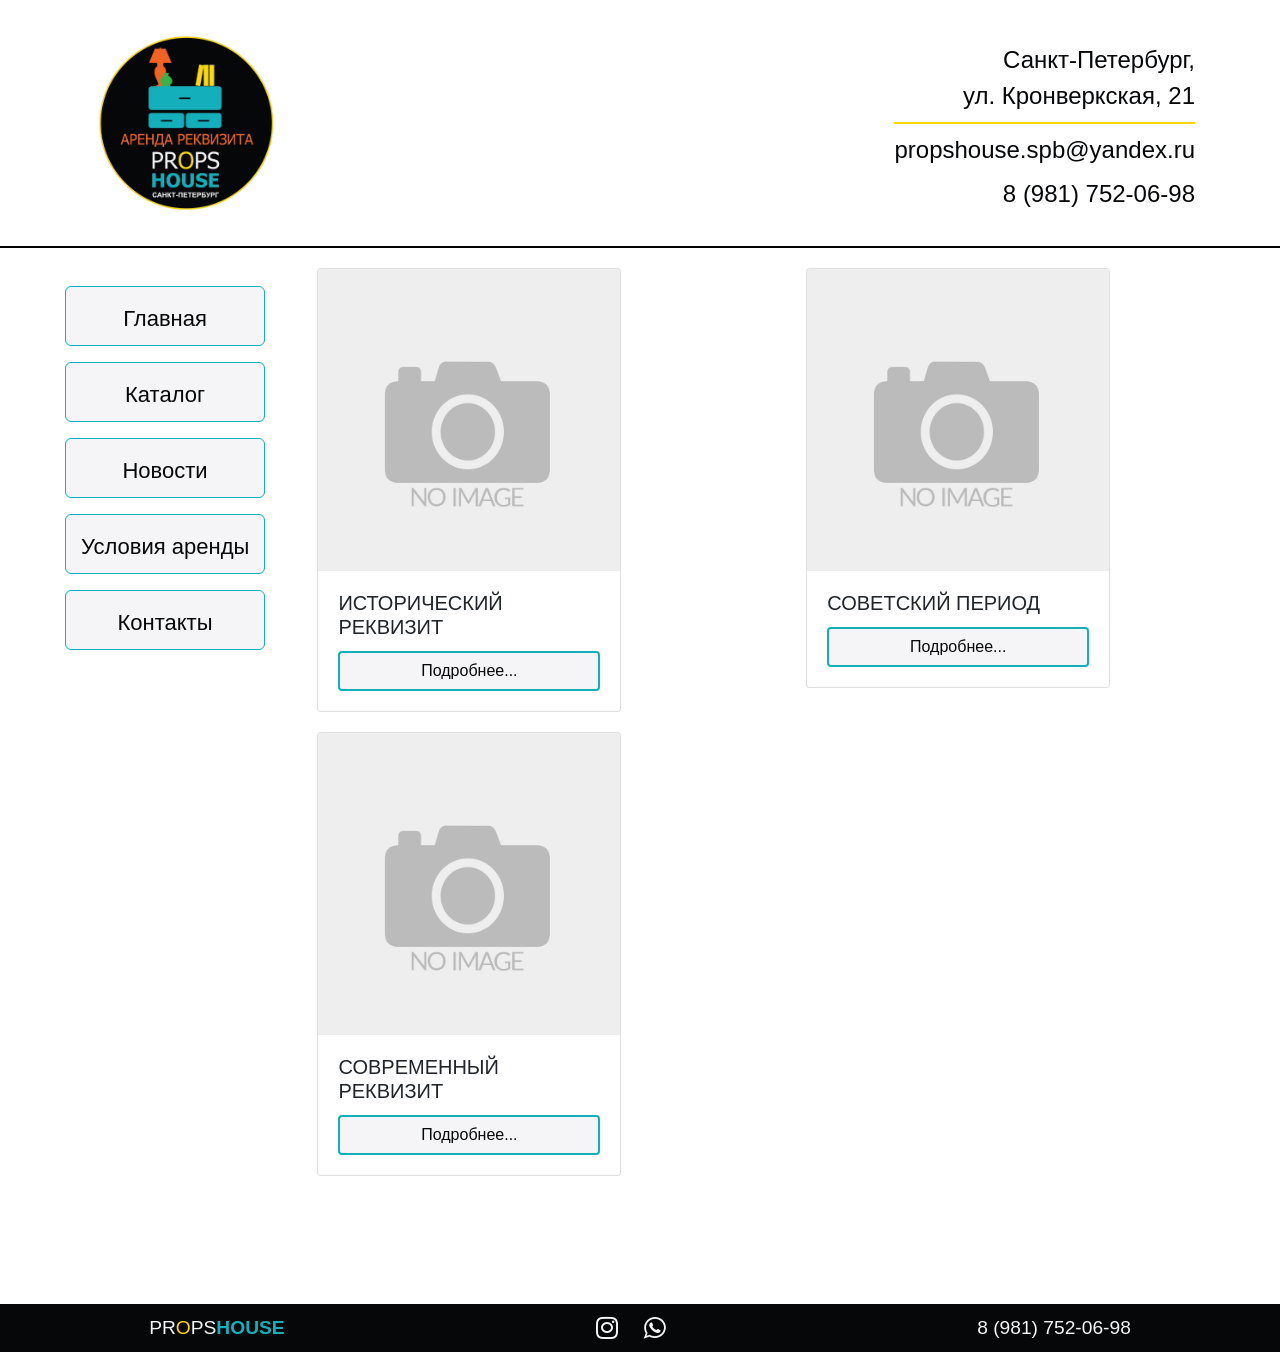
==== catalog.html @ b4fa4638 "portfolio" ====
<!DOCTYPE html>
<html lang="en">

<head>
    <meta charset="UTF-8">
    <meta http-equiv="X-UA-Compatible" content="IE=edge">
    <meta name="viewport" content="width=device-width, initial-scale=1, shrink-to-fit=no">

    <!-- Bootstrap CSS -->
    <link rel="stylesheet" href="https://maxcdn.bootstrapcdn.com/bootstrap/4.0.0/css/bootstrap.min.css"
        integrity="sha384-Gn5384xqQ1aoWXA+058RXPxPg6fy4IWvTNh0E263XmFcJlSAwiGgFAW/dAiS6JXm" crossorigin="anonymous">
    <link rel="stylesheet" href="https://cdnjs.cloudflare.com/ajax/libs/font-awesome/4.7.0/css/font-awesome.min.css">
    <link rel="stylesheet" href="assets/css/normalize.css">
    <link rel="stylesheet" href="assets/css/style.css">

    <title>Propshouse</title>
</head>

<body>
    <!-- Шапка -->
    <header class="header">
        <nav class="navbar navbar-expand-sm navbar-expand-md">
            <div class="container d-flex flex-row flex-nowrap">
                <a class="navbar-brand" href="index.html">
                    <img class="header__logo img-fluid d-inline-block align-top" src="assets/images/propshouse_logo.png"
                        alt="logo">
                </a>
                <span class="navbar-text pb-0 text-right">
                    Санкт-Петербург,<br>ул. Кронверкская, 21<br>
                    <a class="navbar-text navbar-text_email mt-2" href="mailto:propshouse.spb@yandex.ru">
                        propshouse.spb@yandex.ru
                    </a><br>
                    <a class="header_tel" href="tel:+79817520698">8 (981) 752-06-98</a>
                </span>
            </div>
        </nav>
        <nav class="mobile-menu">
            <input type="checkbox" id="checkbox" class="mobile-menu__checkbox">
            <label for="checkbox" class="mobile-menu__btn">
                <div class="mobile-menu__icon"></div>
            </label>
            <div class="mobile-menu__container">
                <ul class="mobile-menu__list">
                    <li class="mobile-menu__item"><a href="index.html" class="mobile-menu__link">Главная</a></li>
                    <li class="mobile-menu__item"><a href="catalog.html" class="mobile-menu__link">Каталог</a></li>
                    <li class="mobile-menu__item"><a href="news.html" class="mobile-menu__link">Новости</a></li>
                    <li class="mobile-menu__item"><a href="rent-terms.html" class="mobile-menu__link">Условия</a></li>
                    <li class="mobile-menu__item"><a href="contacts.html" class="mobile-menu__link">Контакты</a></li>
                </ul>
            </div>
        </nav>
    </header>

    <div class="container_great">
        <!-- Меню -->
        <aside class="aside">
            <div class="container container_menu">
                <div class="row row_1">
                    <div class="col-8 menu_list">
                        <a href="index.html" class="btn btn-info active_menu_item" role="button"
                            aria-pressed="true">Главная</a>
                        <a href="catalog.html" class="btn btn-info active_menu_item" role="button"
                            aria-pressed="true">Каталог</a>
                        <a href="news.html" class="btn btn-info active_menu_item" role="button"
                            aria-pressed="true">Новости</a>
                        <a href="rent-terms.html" class="btn btn-info active_menu_item" role="button"
                            aria-pressed="true">Условия
                            аренды</a>
                        <a href="contacts.html" class="btn btn-info active_menu_item" role="button"
                            aria-pressed="true">Контакты</a>
                    </div>
                </div>
            </div>
        </aside>
        <!--Основной контент-->
        <main class="main-page-container">
            <div class="container d-flex justify-content-around">
                <div class="row row-main-page-container">
                    <div class="col">
                        <div class="card card-main-page">
                            <img class="card-img-top" src="assets/images/no-image.jpg" alt="Исторический реквизит">
                            <div class="card-body">
                                <h5 class="card-title">ИСТОРИЧЕСКИЙ РЕКВИЗИТ</h5>
                                <!--<p class="card-text">Краткое описание/комментарий (XVIII, XIX век)</p>-->
                                <a href="historical.html"
                                    class="btn btn-primary btn-block catalog-page-button">Подробнее...</a>
                            </div>
                        </div>
                    </div>
                    <div class="col">
                        <div class="card card-main-page">
                            <img class="card-img-top" src="assets/images/no-image.jpg" alt="Советский период">
                            <div class="card-body">
                                <h5 class="card-title">СОВЕТСКИЙ ПЕРИОД</h5>
                                <!--<p class="card-text">Some quick example text to build on the card title and make up the bulk of the card's content.</p>-->
                                <a href="sovietunion.html"
                                    class="btn btn-primary btn-block catalog-page-button">Подробнее...</a>
                            </div>
                        </div>
                    </div>
                    <div class="col">
                        <div class="card card-main-page">
                            <img class="card-img-top" src="assets/images/no-image.jpg" alt="Современный реквизит">
                            <div class="card-body">
                                <h5 class="card-title">СОВРЕМЕННЫЙ РЕКВИЗИТ</h5>
                                <!--<p class="card-text">Краткое описание/комментарий</p>-->
                                <a href="modern.html"
                                    class="btn btn-primary btn-block catalog-page-button">Подробнее...</a>
                            </div>
                        </div>
                    </div>
                </div>

        </main>
    </div>
    <!--Подвал-->
    <footer class="footer d-flex flex-row justify-content-around align-items-center">
        <div>
            <a class="footer__text" href="index.html">PR<span class="footer__yellow-text">O</span>PS<span
                    class="footer__blue-text">HOUSE</span></a>
        </div>
        <div class="d-flex flex-row justify-content-center">
            <a class="btn fa fa-instagram footer__icons" href="https://www.instagram.com/propshouse.spb"></a>
            <a class="btn fa fa-whatsapp footer__icons" href="https://wa.me/79817520698"></a>
        </div>

        <div>
            <a class="footer__text" href="tel:+79817520698">8 (981) 752-06-98</a>
        </div>
    </footer>

    <script src="https://code.jquery.com/jquery-3.2.1.slim.min.js"
        integrity="sha384-KJ3o2DKtIkvYIK3UENzmM7KCkRr/rE9/Qpg6aAZGJwFDMVNA/GpGFF93hXpG5KkN" crossorigin="anonymous">
    </script>
    <script src="https://cdnjs.cloudflare.com/ajax/libs/popper.js/1.12.9/umd/popper.min.js"
        integrity="sha384-ApNbgh9B+Y1QKtv3Rn7W3mgPxhU9K/ScQsAP7hUibX39j7fakFPskvXusvfa0b4Q" crossorigin="anonymous">
    </script>
    <script src="https://maxcdn.bootstrapcdn.com/bootstrap/4.0.0/js/bootstrap.min.js"
        integrity="sha384-JZR6Spejh4U02d8jOt6vLEHfe/JQGiRRSQQxSfFWpi1MquVdAyjUar5+76PVCmYl" crossorigin="anonymous">
    </script>
</body>

</html>
---- assets/css/style.css ----
body {
  font-family: "Tahoma", sans-serif;
}

.navbar {
  /*background-color: $black;*/
  height: -webkit-fit-content;
  height: -moz-fit-content;
  height: fit-content;
}

.navbar-text {
  color: #060709;
  min-width: -webkit-max-content;
  min-width: -moz-max-content;
  min-width: max-content;
  font-size: 24px;
  line-height: 1.5em;
}

@media screen and (min-width: 320px) {
  .navbar-text {
    font-size: 14px;
  }
}

@media screen and (min-width: 375px) {
  .navbar-text {
    font-size: 16px;
  }
}

@media screen and (min-width: 425px) {
  .navbar-text {
    font-size: 18px;
  }
}

@media screen and (min-width: 768px) {
  .navbar-text {
    font-size: 22px;
  }
}

@media screen and (min-width: 1024px) {
  .navbar-text {
    font-size: 24px;
  }
}

@media screen and (min-width: 1440px) {
  .navbar-text {
    font-size: 26px;
  }
}

.navbar-text_email {
  border-top: 2px solid #FFD700;
}

.navbar-text_email:hover {
  color: #13B0B9;
  text-decoration: none;
  -webkit-transition: all 0.5s ease-out;
  transition: all 0.5s ease-out;
}

.header {
  border-bottom: 2px solid black;
}

.header_tel {
  color: #060709;
}

.header_tel:hover {
  color: #13B0B9;
  -webkit-transition: all 0.5s ease-out;
  transition: all 0.5s ease-out;
  text-decoration: none;
}

.header__logo {
  width: 180px;
  height: auto;
}

@media screen and (max-width: 375px) {
  .header {
    padding-top: 30px;
  }

  .header__logo {
    width: 110px;
  }
}

@media screen and (min-width: 376px) and (max-width: 767px) {
  .header {
    padding-top: 30px;
  }

  .header__logo {
    width: 130px;
  }
}

@media screen and (min-width: 1024px) {
  .header__logo {
    width: 200px;
  }
}

.container_great {
  display: -webkit-box;
  display: -ms-flexbox;
  display: flex;
}

.card-deck_sssr>.card {
  width: 18rem;
}

@media screen and (max-width: 424px) {
  .card-deck_sssr {
    -webkit-box-align: center;
    -ms-flex-align: center;
    align-items: center;
  }
}

@media screen and (min-width: 425px) and (max-width: 767px) {
  .card-deck_sssr {
    justify-content: center;
  }
}

@media screen and (min-width: 768px) and (max-width: 1023px) {
  .card-deck_sssr>.card {
    width: 17rem;
  }
}

@media screen and (min-width: 1024px) and (max-width: 1400px) {
  .card-deck_sssr {
    justify-content: space-around;
  }
}

/*.row_1 {
    height: 80vh;
    width: 300px;
    background: linear-gradient(to right, rgb(8, 8, 8) 98%, rgb(255, 215, 9) 2%);

}*/
.menu_item {
  background-color: #F5F5F7;
  border-radius: 6px 6px 6px 6px;
  border-color: #13AFBB;
  margin: 8px;
  width: 200px;
  height: 60px;
  font-family: 'Tahoma, sans-serif';
  font-size: 20px;
  padding: 15px;
  -ms-flex-pack: distribute;
  justify-content: space-around;
  text-align: center;
  color: #060709;
  margin-left: 50px;
}

.main-page-container {
  margin-bottom: 10%;
  margin-left: 8%;
}

.row-main-page-container {
  /* @media screen and (max-width: $mobile-m) {
        display: block;
    }*/
}

.row-historical-page-container {
  margin-left: 10%;
}

.row-modern-page-container {
  margin-left: 10%;
}


.row-photos-page-container {
  margin-left: 10%;
  margin-bottom: 5%;
}

.card-main-page {
  margin-top: 20px;
  margin-right: 5%;
  width: 19rem;
}

@media screen and (max-width: 320px) {
  .row-modern-page-container {
    display: flex;
    justify-content: center;
  }

  .modern-page-container>.container {
    padding-left: 0;
    padding-right: 0;
  }
}

@media screen and (min-width: 321px) and (max-width: 425px) {
  .card-main-page {
    width: 17rem;
    text-align: right;
  }

  .modern-page-container>.container {
    padding-left: 0;
    padding-right: 0;
  }
}

@media screen and (min-width: 1024px) {

  .rent-main,
  .container-contacts {
    margin-left: 150px;
    margin-bottom: 30px;
  }
}


.card-historical-page {
  margin-top: 20px;
}

.card-photos-page {
  margin-top: 20px;
}

.card-modern-page {
  margin-top: 20px;
}

.catalog-page-button {
  background-color: #F5F5F7;
  border: 2px solid #13B0B9;
  color: #060709;
}

.catalog-page-button:hover {
  background-color: #F5F5F7;
  border: 2px solid #13B0B9;
  color: #060709;
  font-size: 18px;
}

.historical-page-button {
  background-color: #F5F5F7;
  border: 2px solid #13B0B9;
  color: #060709;
}

.historical-page-button:hover {
  background-color: #F5F5F7;
  border: 2px solid #13B0B9;
  color: #060709;
  font-size: 18px;
}

.modern-page-button {
  background-color: #F5F5F7;
  border: 2px solid #13B0B9;
  color: #060709;
}

.modern-page-button:hover {
  background-color: #F5F5F7;
  border: 2px solid #13B0B9;
  color: #060709;
  font-size: 18px;
}

.btn_sssr {
  background-color: #F5F5F7;
  border: 2px solid #13B0B9;
  color: #060709;
}

.btn_sssr:hover {
  background-color: #F5F5F7;
  border: 2px solid #13B0B9;
  color: #060709;
  font-size: 18px;
}

@media screen and (min-width: 426px) and (max-width: 768px) {
  .btn_sssr {
    font-size: calc(100% - 4px);
  }
}

.blog {
  margin-left: 5%;
}

.blog__title {
  max-width: -webkit-max-content;
  max-width: -moz-max-content;
  max-width: max-content;
  font-size: 40px;
  border-bottom: 3px solid #13B0B9;
}

@media screen and (max-width: 1024px) {
  .blog__title {
    font-size: 38px;
  }
}

@media screen and (max-width: 768px) {
  .blog__title {
    font-size: 36px;
  }
}

@media screen and (max-width: 425px) {
  .blog__title {
    font-size: 34px;
    border-bottom: 2px solid #13B0B9;
  }
}

.blog__title2 {
  font-size: 28px;
  margin-top: 10px;
}

@media screen and (max-width: 1024px) {
  .blog__title2 {
    font-size: 26px;
  }
}

@media screen and (max-width: 768px) {
  .blog__title2 {
    font-size: 24px;
  }
}

@media screen and (max-width: 425px) {
  .blog__title2 {
    font-size: 22px;
  }
}

.blog__meta {
  color: #13B0B9;
  font-size: smaller;
}

.blog__text {
  margin-bottom: 20px;
  font-size: 16px;
}

@media screen and (max-width: 768px) {
  .blog__text {
    font-size: 14px;
  }
}

.row-about-us {
  margin-left: 10%;
  margin-bottom: 5%;
}


.rent-main__title {
  max-width: -webkit-max-content;
  max-width: -moz-max-content;
  max-width: max-content;
  font-size: 40px;
  border-bottom: 3px solid #13B0B9;
}

.rent-main__title2 {
  font-size: 28px;
  margin-top: 10px;
}

.rent-main__text {
  font-size: 16px;
}

.container-contacts__text {
  font-size: 20px;
  color: black;
  padding: 15px 0px;
  border-bottom: 2px solid #13B0B9;
}

.container-contacts__map {
  margin-top: 50px;
}

.footer {
  background-color: #060709;
  height: -webkit-fit-content;
  height: -moz-fit-content;
  height: fit-content;
}

.footer__icons {
  color: #F5F5F7;
  line-height: 34px;
  font-size: 1.6em;
}

.footer__icons:hover {
  color: #13B0B9;
}

.footer__icons:focus,
.footer__icons:active {
  outline: none;
  -webkit-box-shadow: none;
  box-shadow: none;
}

@media screen and (max-width: 768px) {
  .footer__icons {
    line-height: 20px;
    font-size: 1.2em;
    padding-left: 0.5rem;
    padding-right: 0.5rem;
  }
}

.footer__text {
  color: #F5F5F7;
  font-size: 1.2em;
}

@media screen and (max-width: 768px) {
  .footer__text {
    line-height: 20px;
    font-size: 0.8em;
  }
}

.footer__yellow-text {
  color: #FFD700;
}

.footer__blue-text {
  color: #13B0B9;
  font-weight: bold;
}

a.footer__text:hover {
  color: #13B0B9;
  -webkit-transition: all 0.5s ease-out;
  transition: all 0.5s ease-out;
  text-decoration: none;
}

.menu_list {
  height: 80vh;
  width: 200px;
}

.active_menu_item {
  position: relative;
  background-color: #F5F5F7;
  border-radius: 6px 6px 6px 6px;
  border-color: #13AFBB;
  margin: 8px;
  width: 200px;
  height: 60px;
  top: 30px;
  font-family: "Tahoma", sans-serif;
  font-size: 22px;
  padding: 15px;
  -ms-flex-pack: distribute;
  justify-content: space-around;
  text-align: center;
  color: #060709;
  margin-left: 50px;
}

.mobile-menu {
  position: fixed;
  display: -webkit-box;
  display: -ms-flexbox;
  display: flex;
  -webkit-box-align: center;
  -ms-flex-align: center;
  align-items: center;
  -webkit-box-pack: start;
  -ms-flex-pack: start;
  justify-content: flex-start;
  max-width: 100vw;
  padding: 0 16px;
  top: 0;
  background-color: #F5F5F7;
  left: 0;
  right: 0;
  height: 30px;
  z-index: 9999999;
}

.mobile-menu__btn {
  position: relative;
  display: -webkit-box;
  display: -ms-flexbox;
  display: flex;
  -webkit-box-align: center;
  -ms-flex-align: center;
  align-items: center;
  -webkit-box-pack: center;
  -ms-flex-pack: center;
  justify-content: center;
  width: 35px;
  height: 30px;
  cursor: pointer;
  -webkit-transition: .4s;
  transition: .4s;
}

.mobile-menu__icon {
  display: block;
  position: relative;
  background: #060709;
  width: 90%;
  height: 4px;
  -webkit-transition: .4s;
  transition: .4s;
}

.mobile-menu__list {
  position: relative;
  -webkit-transition: .5s;
  transition: .5s;
  list-style: none;
  padding-left: 0;
  margin-top: -400px;
  -webkit-box-pack: start;
  -ms-flex-pack: start;
  justify-content: flex-start;
}

.mobile-menu__item {
  position: relative;
  font-size: 14px;
  padding-bottom: 15px;
  margin-top: 15px;
}

.mobile-menu__link {
  text-decoration: none;
  color: #060709;
}

.mobile-menu__checkbox {
  display: none;
}

@media screen and (max-width: 1023px) {
  .aside {
    display: none;
  }
}

@media screen and (min-width: 1024px) {
  .mobile-menu {
    display: none;
  }
}

@media screen and (min-width: 1440px) {
  .mobile-menu {
    display: none;
  }
}

.mobile-menu__icon::after,
.mobile-menu__icon::before {
  content: "";
  display: block;
  position: absolute;
  background: #060709;
  width: 100%;
  height: 4px;
  -webkit-transition: .4s;
  transition: .4s;
}

.mobile-menu__icon::after {
  top: 8px;
}

.mobile-menu__icon::before {
  top: -8px;
}

.mobile-menu__container {
  position: fixed;
  text-align: center;
  display: -webkit-box;
  display: -ms-flexbox;
  display: flex;
  -webkit-box-align: center;
  -ms-flex-align: center;
  align-items: center;
  -webkit-box-pack: center;
  -ms-flex-pack: center;
  justify-content: center;
  top: 227px;
  left: 0;
  right: 0;
  z-index: 999;
  height: 0;
  opacity: 1;
  -webkit-transition: .5s;
  transition: .5s;
  overflow: hidden;
  background-color: #F5F5F7;
  width: 70px;
}

.mobile-menu__checkbox:checked~.mobile-menu__nav {
  opacity: 1;
}

.mobile-menu__checkbox:checked~.mobile-menu__container {
  height: 100%;
}

.mobile-menu__checkbox:checked~.mobile-menu__btn .mobile-menu__icon {
  background: transparent;
}

.mobile-menu__checkbox:checked~.mobile-menu__btn .mobile-menu__icon::before,
.mobile-menu__checkbox:checked~.mobile-menu__btn .mobile-menu__icon::after {
  top: 0;
}

.mobile-menu__checkbox:checked~.mobile-menu__btn .mobile-menu__icon::after {
  transform: rotate(-45deg);
  -webkit-transform: rotate(-45deg);
}

.mobile-menu__checkbox:checked~.mobile-menu__btn .mobile-menu__icon::before {
  transform: rotate(45deg);
  -webkit-transform: rotate(45deg);
}

/*# sourceMappingURL=style.css.map */
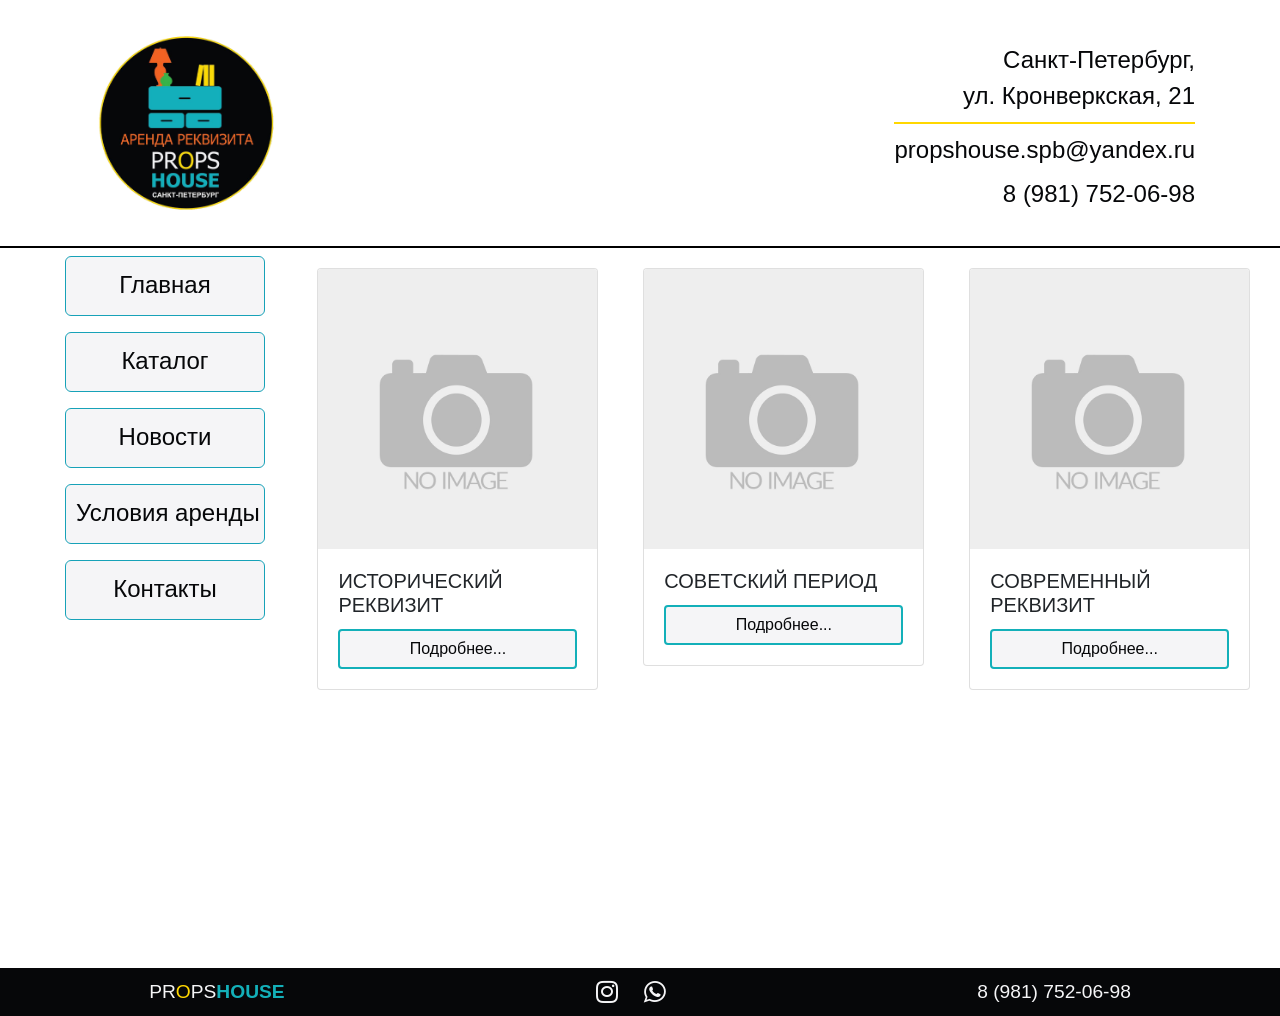
==== commit e4bf31cc: "scss file" ====
--- a/catalog.html
+++ b/catalog.html
@@ -17,7 +17,6 @@
 </head>
 
 <body>
-    <!-- Шапка -->
     <header class="header">
         <nav class="navbar navbar-expand-sm navbar-expand-md">
             <div class="container d-flex flex-row flex-nowrap">
@@ -81,7 +80,6 @@
                             <img class="card-img-top" src="assets/images/no-image.jpg" alt="Исторический реквизит">
                             <div class="card-body">
                                 <h5 class="card-title">ИСТОРИЧЕСКИЙ РЕКВИЗИТ</h5>
-                                <!--<p class="card-text">Краткое описание/комментарий (XVIII, XIX век)</p>-->
                                 <a href="historical.html"
                                     class="btn btn-primary btn-block catalog-page-button">Подробнее...</a>
                             </div>
@@ -92,7 +90,6 @@
                             <img class="card-img-top" src="assets/images/no-image.jpg" alt="Советский период">
                             <div class="card-body">
                                 <h5 class="card-title">СОВЕТСКИЙ ПЕРИОД</h5>
-                                <!--<p class="card-text">Some quick example text to build on the card title and make up the bulk of the card's content.</p>-->
                                 <a href="sovietunion.html"
                                     class="btn btn-primary btn-block catalog-page-button">Подробнее...</a>
                             </div>
@@ -103,7 +100,6 @@
                             <img class="card-img-top" src="assets/images/no-image.jpg" alt="Современный реквизит">
                             <div class="card-body">
                                 <h5 class="card-title">СОВРЕМЕННЫЙ РЕКВИЗИТ</h5>
-                                <!--<p class="card-text">Краткое описание/комментарий</p>-->
                                 <a href="modern.html"
                                     class="btn btn-primary btn-block catalog-page-button">Подробнее...</a>
                             </div>
@@ -113,7 +109,6 @@
 
         </main>
     </div>
-    <!--Подвал-->
     <footer class="footer d-flex flex-row justify-content-around align-items-center">
         <div>
             <a class="footer__text" href="index.html">PR<span class="footer__yellow-text">O</span>PS<span
@@ -131,13 +126,13 @@
 
     <script src="https://code.jquery.com/jquery-3.2.1.slim.min.js"
         integrity="sha384-KJ3o2DKtIkvYIK3UENzmM7KCkRr/rE9/Qpg6aAZGJwFDMVNA/GpGFF93hXpG5KkN" crossorigin="anonymous">
-    </script>
+        </script>
     <script src="https://cdnjs.cloudflare.com/ajax/libs/popper.js/1.12.9/umd/popper.min.js"
         integrity="sha384-ApNbgh9B+Y1QKtv3Rn7W3mgPxhU9K/ScQsAP7hUibX39j7fakFPskvXusvfa0b4Q" crossorigin="anonymous">
-    </script>
+        </script>
     <script src="https://maxcdn.bootstrapcdn.com/bootstrap/4.0.0/js/bootstrap.min.js"
         integrity="sha384-JZR6Spejh4U02d8jOt6vLEHfe/JQGiRRSQQxSfFWpi1MquVdAyjUar5+76PVCmYl" crossorigin="anonymous">
-    </script>
+        </script>
 </body>
 
 </html>
--- a/assets/css/style.css
+++ b/assets/css/style.css
@@ -3,7 +3,6 @@
 }
 
 .navbar {
-  /*background-color: $black;*/
   height: -webkit-fit-content;
   height: -moz-fit-content;
   height: fit-content;
@@ -85,26 +84,6 @@
   height: auto;
 }
 
-@media screen and (max-width: 375px) {
-  .header {
-    padding-top: 30px;
-  }
-
-  .header__logo {
-    width: 110px;
-  }
-}
-
-@media screen and (min-width: 376px) and (max-width: 767px) {
-  .header {
-    padding-top: 30px;
-  }
-
-  .header__logo {
-    width: 130px;
-  }
-}
-
 @media screen and (min-width: 1024px) {
   .header__logo {
     width: 200px;
@@ -117,57 +96,12 @@
   display: flex;
 }
 
-.card-deck_sssr>.card {
-  width: 18rem;
-}
-
-@media screen and (max-width: 424px) {
+@media screen and (max-width: 425px) {
   .card-deck_sssr {
     -webkit-box-align: center;
-    -ms-flex-align: center;
-    align-items: center;
-  }
-}
-
-@media screen and (min-width: 425px) and (max-width: 767px) {
-  .card-deck_sssr {
-    justify-content: center;
-  }
-}
-
-@media screen and (min-width: 768px) and (max-width: 1023px) {
-  .card-deck_sssr>.card {
-    width: 17rem;
-  }
-}
-
-@media screen and (min-width: 1024px) and (max-width: 1400px) {
-  .card-deck_sssr {
-    justify-content: space-around;
-  }
-}
-
-/*.row_1 {
-    height: 80vh;
-    width: 300px;
-    background: linear-gradient(to right, rgb(8, 8, 8) 98%, rgb(255, 215, 9) 2%);
-
-}*/
-.menu_item {
-  background-color: #F5F5F7;
-  border-radius: 6px 6px 6px 6px;
-  border-color: #13AFBB;
-  margin: 8px;
-  width: 200px;
-  height: 60px;
-  font-family: 'Tahoma, sans-serif';
-  font-size: 20px;
-  padding: 15px;
-  -ms-flex-pack: distribute;
-  justify-content: space-around;
-  text-align: center;
-  color: #060709;
-  margin-left: 50px;
+        -ms-flex-align: center;
+            align-items: center;
+  }
 }
 
 .main-page-container {
@@ -175,74 +109,27 @@
   margin-left: 8%;
 }
 
-.row-main-page-container {
-  /* @media screen and (max-width: $mobile-m) {
-        display: block;
-    }*/
-}
-
-.row-historical-page-container {
-  margin-left: 10%;
-}
-
-.row-modern-page-container {
-  margin-left: 10%;
-}
-
-
+.row-historical-page-container,
+.row-sovietunion-page-container,
+.row-modern-page-container,
 .row-photos-page-container {
   margin-left: 10%;
-  margin-bottom: 5%;
 }
 
 .card-main-page {
   margin-top: 20px;
   margin-right: 5%;
-  width: 19rem;
-}
-
-@media screen and (max-width: 320px) {
-  .row-modern-page-container {
-    display: flex;
-    justify-content: center;
-  }
-
-  .modern-page-container>.container {
-    padding-left: 0;
-    padding-right: 0;
-  }
-}
-
-@media screen and (min-width: 321px) and (max-width: 425px) {
+}
+
+@media screen and (max-width: 425px) {
   .card-main-page {
-    width: 17rem;
     text-align: right;
   }
-
-  .modern-page-container>.container {
-    padding-left: 0;
-    padding-right: 0;
-  }
-}
-
-@media screen and (min-width: 1024px) {
-
-  .rent-main,
-  .container-contacts {
-    margin-left: 150px;
-    margin-bottom: 30px;
-  }
-}
-
-
-.card-historical-page {
-  margin-top: 20px;
-}
-
-.card-photos-page {
-  margin-top: 20px;
-}
-
+}
+
+.card-historical-page,
+.card-sovietunion-page,
+.card-photos-page,
 .card-modern-page {
   margin-top: 20px;
 }
@@ -260,25 +147,16 @@
   font-size: 18px;
 }
 
-.historical-page-button {
+.historical-page-button,
+.sovietunion-page-button,
+.modern-page-button {
   background-color: #F5F5F7;
   border: 2px solid #13B0B9;
   color: #060709;
 }
 
-.historical-page-button:hover {
-  background-color: #F5F5F7;
-  border: 2px solid #13B0B9;
-  color: #060709;
-  font-size: 18px;
-}
-
-.modern-page-button {
-  background-color: #F5F5F7;
-  border: 2px solid #13B0B9;
-  color: #060709;
-}
-
+.historical-page-button:hover,
+.sovietunion-page-button:hover,
 .modern-page-button:hover {
   background-color: #F5F5F7;
   border: 2px solid #13B0B9;
@@ -365,7 +243,6 @@
 }
 
 .blog__text {
-  margin-bottom: 20px;
   font-size: 16px;
 }
 
@@ -380,6 +257,15 @@
   margin-bottom: 5%;
 }
 
+.rent-main {
+  margin-left: 10%;
+}
+
+.rent-main,
+.container-contacts {
+  margin-left: 150px;
+  margin-bottom: 30px;
+}
 
 .rent-main__title {
   max-width: -webkit-max-content;
@@ -400,7 +286,7 @@
 
 .container-contacts__text {
   font-size: 20px;
-  color: black;
+  color: #060709;
   padding: 15px 0px;
   border-bottom: 2px solid #13B0B9;
 }
@@ -426,11 +312,10 @@
   color: #13B0B9;
 }
 
-.footer__icons:focus,
-.footer__icons:active {
+.footer__icons:focus, .footer__icons:active {
   outline: none;
   -webkit-box-shadow: none;
-  box-shadow: none;
+          box-shadow: none;
 }
 
 @media screen and (max-width: 768px) {
@@ -478,17 +363,15 @@
 .active_menu_item {
   position: relative;
   background-color: #F5F5F7;
-  border-radius: 6px 6px 6px 6px;
-  border-color: #13AFBB;
+  border-radius: 6px;
   margin: 8px;
   width: 200px;
   height: 60px;
-  top: 30px;
   font-family: "Tahoma", sans-serif;
-  font-size: 22px;
-  padding: 15px;
+  font-size: 24px;
+  padding: 10px;
   -ms-flex-pack: distribute;
-  justify-content: space-around;
+      justify-content: space-around;
   text-align: center;
   color: #060709;
   margin-left: 50px;
@@ -500,15 +383,15 @@
   display: -ms-flexbox;
   display: flex;
   -webkit-box-align: center;
-  -ms-flex-align: center;
-  align-items: center;
+      -ms-flex-align: center;
+          align-items: center;
   -webkit-box-pack: start;
-  -ms-flex-pack: start;
-  justify-content: flex-start;
+      -ms-flex-pack: start;
+          justify-content: flex-start;
   max-width: 100vw;
   padding: 0 16px;
   top: 0;
-  background-color: #F5F5F7;
+  background-color: #060709;
   left: 0;
   right: 0;
   height: 30px;
@@ -521,11 +404,11 @@
   display: -ms-flexbox;
   display: flex;
   -webkit-box-align: center;
-  -ms-flex-align: center;
-  align-items: center;
+      -ms-flex-align: center;
+          align-items: center;
   -webkit-box-pack: center;
-  -ms-flex-pack: center;
-  justify-content: center;
+      -ms-flex-pack: center;
+          justify-content: center;
   width: 35px;
   height: 30px;
   cursor: pointer;
@@ -536,7 +419,7 @@
 .mobile-menu__icon {
   display: block;
   position: relative;
-  background: #060709;
+  background: #F5F5F7;
   width: 90%;
   height: 4px;
   -webkit-transition: .4s;
@@ -551,8 +434,8 @@
   padding-left: 0;
   margin-top: -400px;
   -webkit-box-pack: start;
-  -ms-flex-pack: start;
-  justify-content: flex-start;
+      -ms-flex-pack: start;
+          justify-content: flex-start;
 }
 
 .mobile-menu__item {
@@ -564,7 +447,7 @@
 
 .mobile-menu__link {
   text-decoration: none;
-  color: #060709;
+  color: #F5F5F7;
 }
 
 .mobile-menu__checkbox {
@@ -594,7 +477,7 @@
   content: "";
   display: block;
   position: absolute;
-  background: #060709;
+  background: #F5F5F7;
   width: 100%;
   height: 4px;
   -webkit-transition: .4s;
@@ -616,12 +499,12 @@
   display: -ms-flexbox;
   display: flex;
   -webkit-box-align: center;
-  -ms-flex-align: center;
-  align-items: center;
+      -ms-flex-align: center;
+          align-items: center;
   -webkit-box-pack: center;
-  -ms-flex-pack: center;
-  justify-content: center;
-  top: 227px;
+      -ms-flex-pack: center;
+          justify-content: center;
+  top: 150px;
   left: 0;
   right: 0;
   z-index: 999;
@@ -630,35 +513,34 @@
   -webkit-transition: .5s;
   transition: .5s;
   overflow: hidden;
-  background-color: #F5F5F7;
+  background-color: #060709;
   width: 70px;
 }
 
-.mobile-menu__checkbox:checked~.mobile-menu__nav {
+.mobile-menu__checkbox:checked ~ .mobile-menu__nav {
   opacity: 1;
 }
 
-.mobile-menu__checkbox:checked~.mobile-menu__container {
+.mobile-menu__checkbox:checked ~ .mobile-menu__container {
   height: 100%;
 }
 
-.mobile-menu__checkbox:checked~.mobile-menu__btn .mobile-menu__icon {
+.mobile-menu__checkbox:checked ~ .mobile-menu__btn .mobile-menu__icon {
   background: transparent;
 }
 
-.mobile-menu__checkbox:checked~.mobile-menu__btn .mobile-menu__icon::before,
-.mobile-menu__checkbox:checked~.mobile-menu__btn .mobile-menu__icon::after {
+.mobile-menu__checkbox:checked ~ .mobile-menu__btn .mobile-menu__icon::before,
+.mobile-menu__checkbox:checked ~ .mobile-menu__btn .mobile-menu__icon::after {
   top: 0;
 }
 
-.mobile-menu__checkbox:checked~.mobile-menu__btn .mobile-menu__icon::after {
+.mobile-menu__checkbox:checked ~ .mobile-menu__btn .mobile-menu__icon::after {
   transform: rotate(-45deg);
   -webkit-transform: rotate(-45deg);
 }
 
-.mobile-menu__checkbox:checked~.mobile-menu__btn .mobile-menu__icon::before {
+.mobile-menu__checkbox:checked ~ .mobile-menu__btn .mobile-menu__icon::before {
   transform: rotate(45deg);
   -webkit-transform: rotate(45deg);
 }
-
 /*# sourceMappingURL=style.css.map */
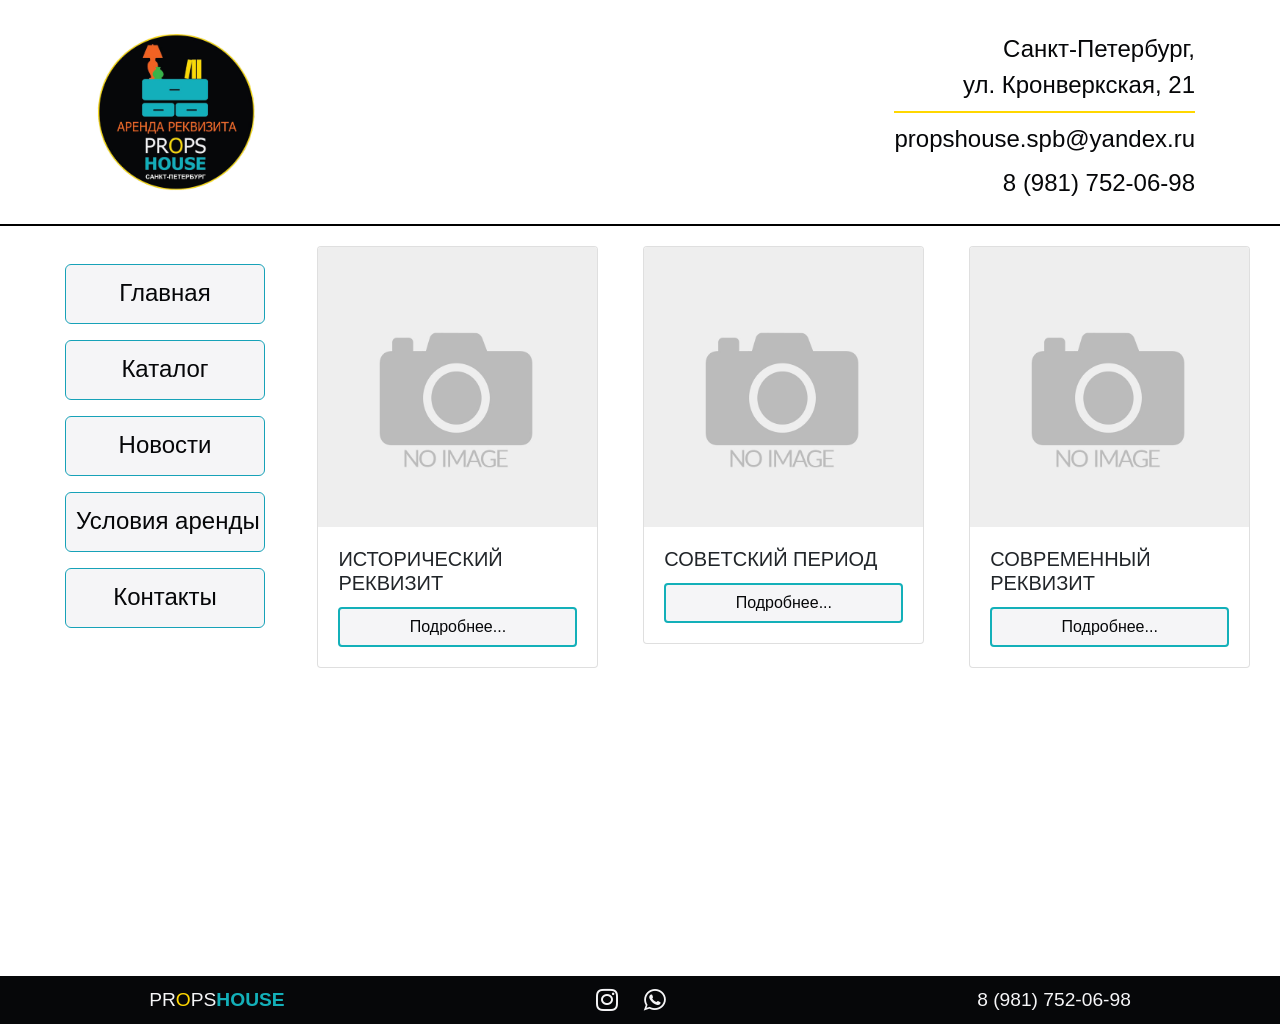
==== commit a5152ed3: "delete comments" ====
--- a/catalog.html
+++ b/catalog.html
@@ -5,8 +5,6 @@
     <meta charset="UTF-8">
     <meta http-equiv="X-UA-Compatible" content="IE=edge">
     <meta name="viewport" content="width=device-width, initial-scale=1, shrink-to-fit=no">
-
-    <!-- Bootstrap CSS -->
     <link rel="stylesheet" href="https://maxcdn.bootstrapcdn.com/bootstrap/4.0.0/css/bootstrap.min.css"
         integrity="sha384-Gn5384xqQ1aoWXA+058RXPxPg6fy4IWvTNh0E263XmFcJlSAwiGgFAW/dAiS6JXm" crossorigin="anonymous">
     <link rel="stylesheet" href="https://cdnjs.cloudflare.com/ajax/libs/font-awesome/4.7.0/css/font-awesome.min.css">
@@ -51,7 +49,6 @@
     </header>
 
     <div class="container_great">
-        <!-- Меню -->
         <aside class="aside">
             <div class="container container_menu">
                 <div class="row row_1">
@@ -71,7 +68,6 @@
                 </div>
             </div>
         </aside>
-        <!--Основной контент-->
         <main class="main-page-container">
             <div class="container d-flex justify-content-around">
                 <div class="row row-main-page-container">
--- a/assets/css/style.css
+++ b/assets/css/style.css
@@ -84,9 +84,30 @@
   height: auto;
 }
 
-@media screen and (min-width: 1024px) {
+@media screen and (max-width: 1024px) {
   .header__logo {
     width: 200px;
+  }
+}
+
+@media screen and (max-width: 768px) {
+  .header__logo {
+    width: 170px;
+    margin-top: 15px;
+  }
+}
+
+@media screen and (max-width: 425px) {
+  .header__logo {
+    width: 140px;
+    margin-top: 15px;
+  }
+}
+
+@media screen and (max-width: 320px) {
+  .header__logo {
+    margin-top: 15px;
+    width: 100px;
   }
 }
 
@@ -267,6 +288,22 @@
   margin-bottom: 30px;
 }
 
+@media screen and (max-width: 768px) {
+  .rent-main,
+  .container-contacts {
+    margin-left: 50px;
+    font-size: 16px;
+  }
+}
+
+@media screen and (max-width: 425px) {
+  .rent-main,
+  .container-contacts {
+    margin-left: 30px;
+    font-size: 14px;
+  }
+}
+
 .rent-main__title {
   max-width: -webkit-max-content;
   max-width: -moz-max-content;
@@ -291,6 +328,12 @@
   border-bottom: 2px solid #13B0B9;
 }
 
+@media screen and (max-width: 425px) {
+  .container-contacts__text {
+    font-size: 14px;
+  }
+}
+
 .container-contacts__map {
   margin-top: 50px;
 }
@@ -358,6 +401,7 @@
 .menu_list {
   height: 80vh;
   width: 200px;
+  margin-top: 30px;
 }
 
 .active_menu_item {
